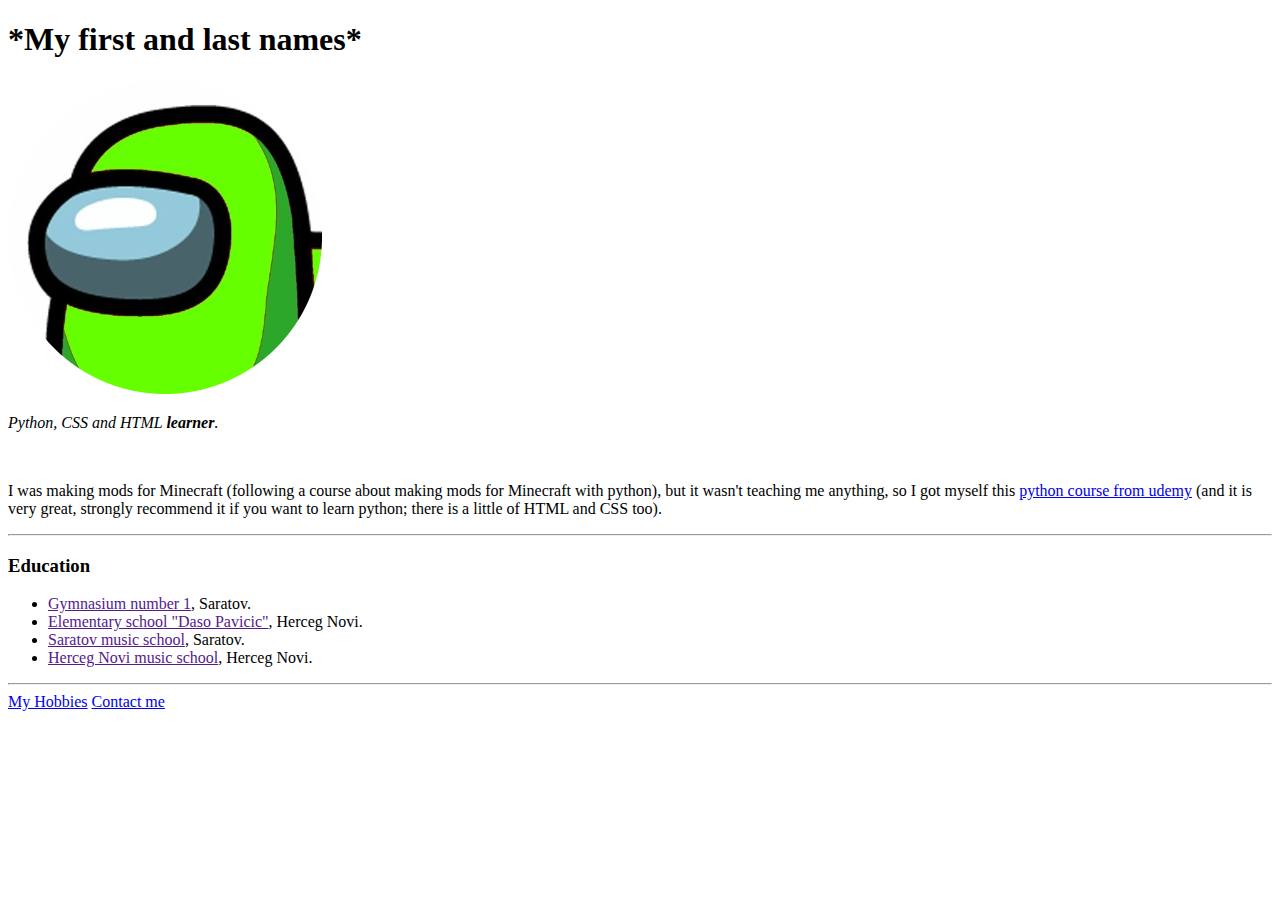
==== Web Development/Day41/HTML - Personal Site/index.html @ 8623e905 "Making a pasteboard, hobbies and contact website for myself with HTML code." ====
<!DOCTYPE html>
<html lang="en">
<head>
    <meta charset="UTF-8">
    <title>Nick's Personal Site</title>
</head>
<body>
    <h1>*My first and last names*</h1>
    <img src="amogus_img-modified.png" alt="lime susy amogus profile picture">
    <p><em>Python, CSS and HTML <strong>learner</strong>.</em></p>
    <br>
    <p>I was making mods for Minecraft (following a course about making mods for Minecraft with python),
        but it wasn't teaching me anything,
        so I got myself this
        <a href="https://www.udemy.com/course/100-days-of-code/?utm_source=adwords&utm_medium=udemyads&utm_campaign=Python_v.PROF_la.EN_cc.ROW_ti.7380&utm_content=deal4584&utm_term=_._ag_85724077624_._ad_535397245836_._kw__._de_c_._dm__._pl__._ti_dsa-774930046209_._li_9070030_._pd__._&matchtype=&gclid=CjwKCAjw-8qVBhANEiwAfjXLrt65B5Ik8kSPg-zVHrdNQcPbCxvKTY7X2VMxv9LPyEADbiaGmWD7choCHcYQAvD_BwE">python course from udemy</a>
        (and it is very great, strongly recommend it if you want to learn python; there is a little of HTML and CSS too).
    </p>
    <hr>
    <h3>Education</h3>
    <ul>
        <li><a href="">Gymnasium number 1</a>, Saratov.</li>
        <li><a href="">Elementary school "Daso Pavicic"</a>, Herceg Novi.</li>
        <li><a href="">Saratov music school</a>, Saratov.</li>
        <li><a href="">Herceg Novi music school</a>, Herceg Novi.</li>
    </ul>
    <hr>
    <a href="hobbies.html">My Hobbies</a>
    <a href="my_contact.html">Contact me</a>
</body>
</html>
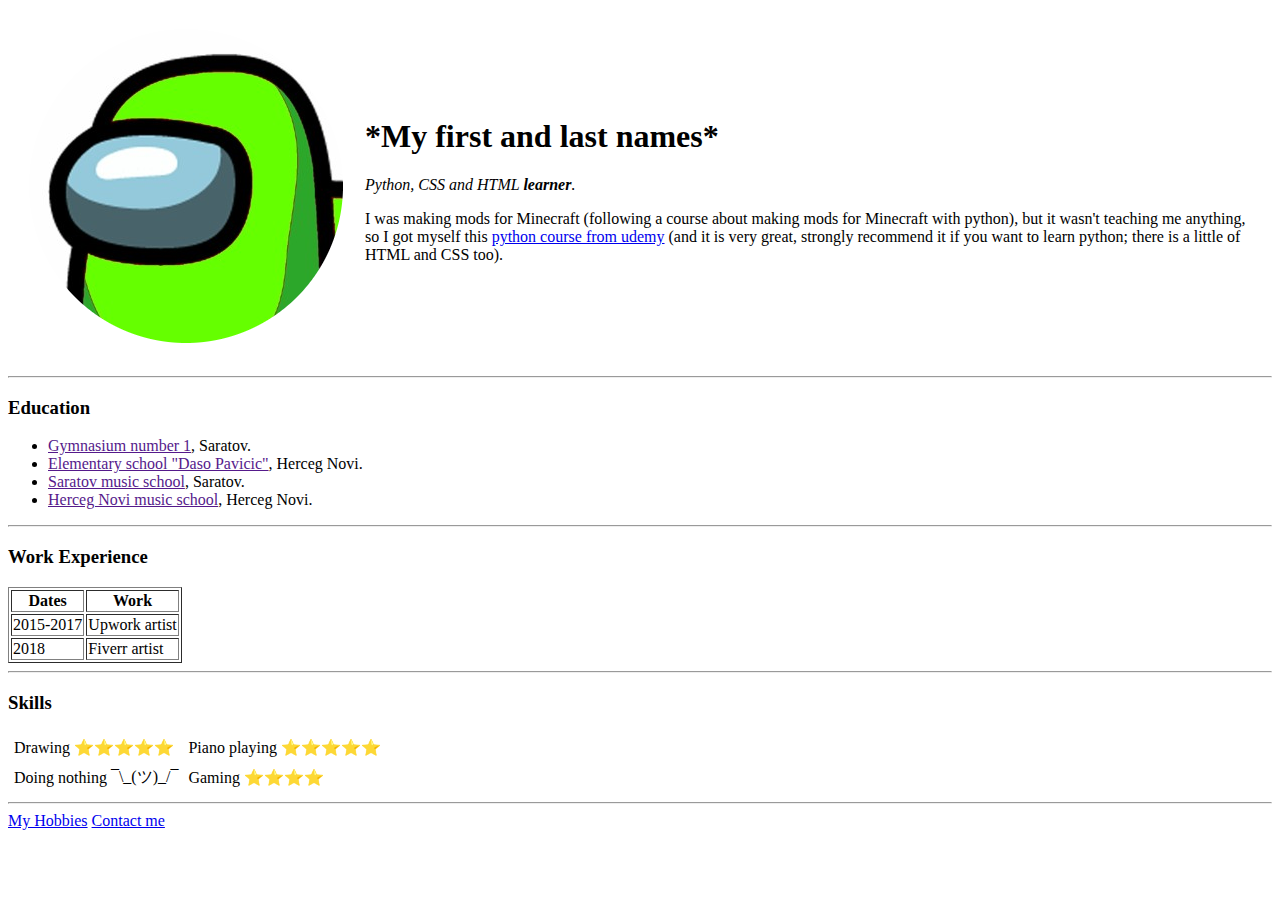
==== commit 5523f9f1: "Upgrading index.html file with nested tables and upgrading my_contact.html with a form." ====
--- a/Web Development/Day41/HTML - Personal Site/index.html
+++ b/Web Development/Day41/HTML - Personal Site/index.html
@@ -5,16 +5,21 @@
     <title>Nick's Personal Site</title>
 </head>
 <body>
-    <h1>*My first and last names*</h1>
-    <img src="amogus_img-modified.png" alt="lime susy amogus profile picture">
-    <p><em>Python, CSS and HTML <strong>learner</strong>.</em></p>
-    <br>
-    <p>I was making mods for Minecraft (following a course about making mods for Minecraft with python),
-        but it wasn't teaching me anything,
-        so I got myself this
-        <a href="https://www.udemy.com/course/100-days-of-code/?utm_source=adwords&utm_medium=udemyads&utm_campaign=Python_v.PROF_la.EN_cc.ROW_ti.7380&utm_content=deal4584&utm_term=_._ag_85724077624_._ad_535397245836_._kw__._de_c_._dm__._pl__._ti_dsa-774930046209_._li_9070030_._pd__._&matchtype=&gclid=CjwKCAjw-8qVBhANEiwAfjXLrt65B5Ik8kSPg-zVHrdNQcPbCxvKTY7X2VMxv9LPyEADbiaGmWD7choCHcYQAvD_BwE">python course from udemy</a>
-        (and it is very great, strongly recommend it if you want to learn python; there is a little of HTML and CSS too).
-    </p>
+    <table cellspacing="20">
+        <tr>
+            <td><img src="amogus_img-modified.png" alt="lime susy amogus profile picture"></td>
+            <td>
+                <h1>*My first and last names*</h1>
+                <p><em>Python, CSS and HTML <strong>learner</strong>.</em></p>
+                <p>I was making mods for Minecraft (following a course about making mods for Minecraft with python),
+                    but it wasn't teaching me anything,
+                    so I got myself this
+                    <a href="https://www.udemy.com/course/100-days-of-code/?utm_source=adwords&utm_medium=udemyads&utm_campaign=Python_v.PROF_la.EN_cc.ROW_ti.7380&utm_content=deal4584&utm_term=_._ag_85724077624_._ad_535397245836_._kw__._de_c_._dm__._pl__._ti_dsa-774930046209_._li_9070030_._pd__._&matchtype=&gclid=CjwKCAjw-8qVBhANEiwAfjXLrt65B5Ik8kSPg-zVHrdNQcPbCxvKTY7X2VMxv9LPyEADbiaGmWD7choCHcYQAvD_BwE">python course from udemy</a>
+                    (and it is very great, strongly recommend it if you want to learn python; there is a little of HTML and CSS too).
+                </p>
+            </td>
+        </tr>
+    </table>
     <hr>
     <h3>Education</h3>
     <ul>
@@ -24,6 +29,78 @@
         <li><a href="">Herceg Novi music school</a>, Herceg Novi.</li>
     </ul>
     <hr>
+    <h3>Work Experience</h3>
+    <table border="1">
+        <thead>
+            <tr>
+                <th>Dates</th>
+                <th>Work</th>
+            </tr>
+        </thead>
+        <tbody>
+            <tr>
+            <td>2015-2017</td>
+            <td>Upwork artist</td>
+        </tr>
+        <tr>
+            <td>2018</td>
+            <td>Fiverr artist</td>
+        </tr>
+        </tbody>
+        <tfoot>
+        </tfoot>
+    </table>
+    <hr>
+    <h3>Skills</h3>
+    <table>
+        <tbody>
+            <tr>
+                <td>
+                    <table>
+                            <tbody>
+                                    <tr>
+                                        <td>Drawing</td>
+                                        <td>⭐⭐⭐⭐⭐</td>
+                                    </tr>
+                            </tbody>
+                    </table>
+                </td>
+                <td>
+                    <table>
+                            <tbody>
+                                    <tr>
+                                        <td>Piano playing</td>
+                                        <td>⭐⭐⭐⭐⭐</td>
+                                    </tr>
+                            </tbody>
+                    </table>
+                </td>
+            </tr>
+            <tr>
+                <td>
+                    <table>
+                            <tbody>
+                                    <tr>
+                                        <td>Doing nothing</td>
+                                        <td>¯\_(ツ)_/¯</td>
+                                    </tr>
+                            </tbody>
+                    </table>
+                </td>
+                <td>
+                    <table>
+                            <tbody>
+                                    <tr>
+                                        <td>Gaming</td>
+                                        <td>⭐⭐⭐⭐</td>
+                                    </tr>
+                            </tbody>
+                    </table>
+                </td>
+            </tr>
+        </tbody>
+    </table>
+    <hr>
     <a href="hobbies.html">My Hobbies</a>
     <a href="my_contact.html">Contact me</a>
 </body>
